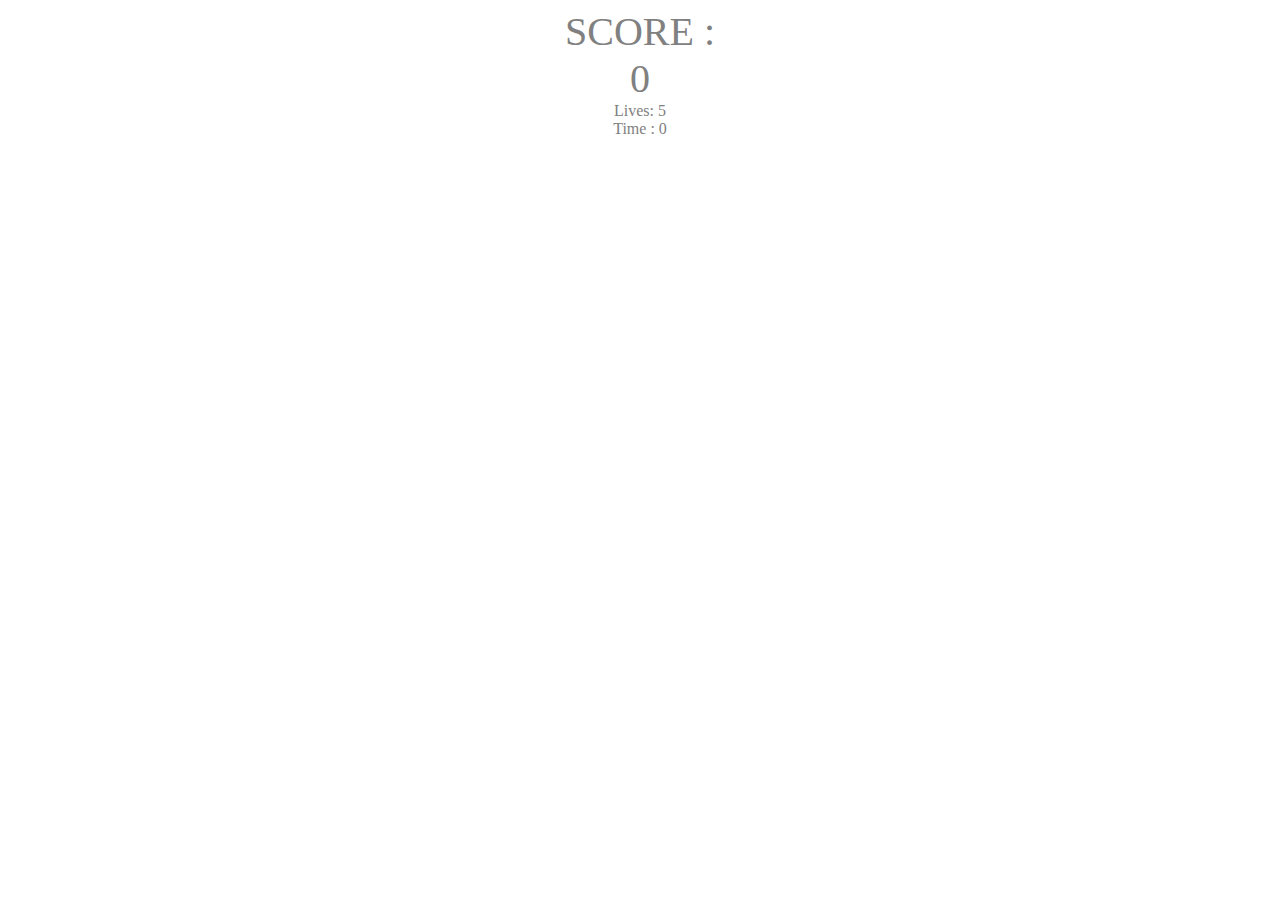
==== app.html @ b2143b67 "Added Choose your character load screen" ====
<!DOCTYPE html>
<html>

<head>
    <meta charset="UTF-8">
    <title>Effective JavaScript: Frogger</title>
    <link rel="stylesheet" href="https://maxcdn.bootstrapcdn.com/bootstrap/3.3.6/css/bootstrap.min.css" integrity="sha384-1q8mTJOASx8j1Au+a5WDVnPi2lkFfwwEAa8hDDdjZlpLegxhjVME1fgjWPGmkzs7" crossorigin="anonymous">
    <link rel="stylesheet" href="css/style.css">
    <script src="https://code.jquery.com/jquery-3.0.0.min.js" integrity="sha256-JmvOoLtYsmqlsWxa7mDSLMwa6dZ9rrIdtrrVYRnDRH0=" crossorigin="anonymous"></script>
</head>
<body>
    <div id="mainID" class="container">
        <div class="row">
            <game id="div1" class="col-md-7">

            </game>
            <div class="col-md-3 text-center score" >
                SCORE : 
            </div>
            <div class="col-md-2 text-center score" id="score">
            0   
            </div>
        </div>
    </div>

        <div class="container">
            <div class="row">
                <div class="col-md-6" id="lives">
                    Lives: 5

                </div>
                <div class="col-md-6">
                    Time : 0
                </div>
            </div>
        </div>
    
</body>
    
<script src="js/resources.js"></script>
<script src="js/app.js"></script>
<script src="js/engine.js"></script>
    
</html>
---- css/style.css ----
* {
/*    border: 1px solid red !important;*/
    color: grey;

}

body {
    text-align: center;
/*    display: flex;*/
/*    flex-flow: wrap;*/
}


canvas {
/*    background-color: blue;*/
/*    width: 30%;*/
    height: auto;
}

.score{
    font-size: 40px;
}

.characters{
    margin-top: 20%;
}

.choose{
    font-size: 850%;
}

.char{
    margin-left: 10%;
    margin-right: 10%;
}
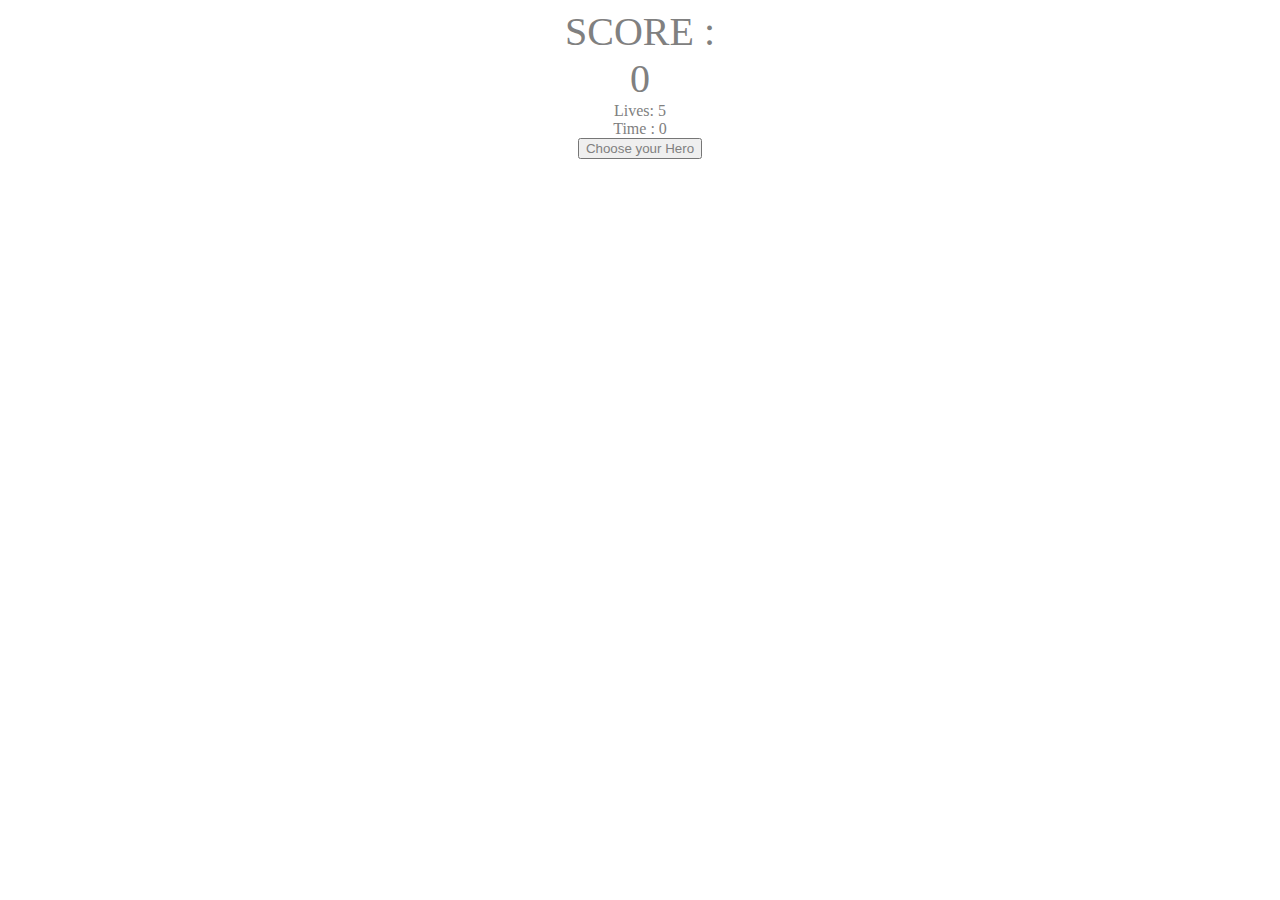
==== commit 9b6da208: "character return button" ====
--- a/app.html
+++ b/app.html
@@ -23,17 +23,22 @@
         </div>
     </div>
 
-        <div class="container">
-            <div class="row">
-                <div class="col-md-6" id="lives">
-                    Lives: 5
+    <div class="container">
+        <div class="row">
+            <div class="col-md-6" id="lives">
+                Lives: 5
 
-                </div>
-                <div class="col-md-6">
-                    Time : 0
-                </div>
+            </div>
+            <div class="col-md-6">
+                Time : 0
             </div>
         </div>
+    </div>
+    <div class="row">
+<form action="index.html">
+    <input type="submit" value="Choose your Hero" />
+</form>
+    </div>
     
 </body>
     
--- a/css/style.css
+++ b/css/style.css
@@ -22,7 +22,7 @@
 }
 
 .characters{
-    margin-top: 20%;
+    margin-top: 10%;
 }
 
 .choose{
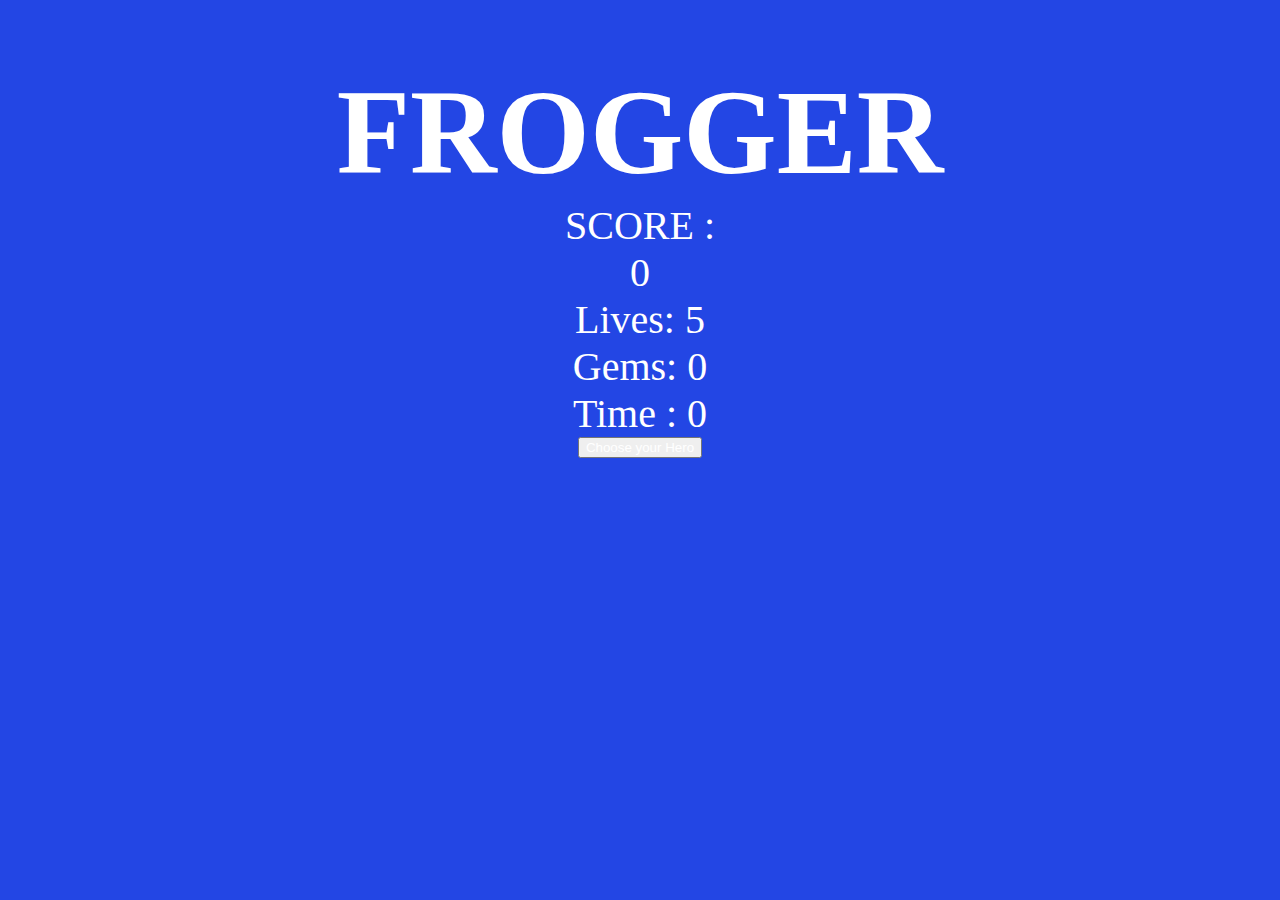
==== commit edf84f30: "implemented Gem create and gem count." ====
--- a/app.html
+++ b/app.html
@@ -10,34 +10,42 @@
 </head>
 <body>
     <div id="mainID" class="container">
+        <div class="row choose">
+            <strong>FROGGER</strong>
+        </div>
+        <div>            
+            <div class="col-md-6 text-center score" >
+                SCORE : 
+            </div>
+            <div class="col-md-6 text-center score" id="score">
+            0   
+            </div>
+        </div>
         <div class="row">
-            <game id="div1" class="col-md-7">
+            <game id="div1" class="col-md-12">
 
             </game>
-            <div class="col-md-3 text-center score" >
-                SCORE : 
-            </div>
-            <div class="col-md-2 text-center score" id="score">
-            0   
-            </div>
         </div>
     </div>
 
     <div class="container">
         <div class="row">
-            <div class="col-md-6" id="lives">
+            <div class="col-md-4 score" id="lives">
                 Lives: 5
+            </div>
+            <div class="col-md-4 score" id="gems">
+                Gems: 0
 
             </div>
-            <div class="col-md-6">
+            <div class="col-md-4 score">
                 Time : 0
             </div>
         </div>
     </div>
     <div class="row">
-<form action="index.html">
-    <input type="submit" value="Choose your Hero" />
-</form>
+    <form action="index.html">
+        <input type="submit" value="Choose your Hero" />
+    </form>
     </div>
     
 </body>
--- a/css/style.css
+++ b/css/style.css
@@ -1,13 +1,17 @@
 * {
 /*    border: 1px solid red !important;*/
-    color: grey;
+    color: white;
 
 }
 
 body {
     text-align: center;
-/*    display: flex;*/
-/*    flex-flow: wrap;*/
+    background-color: #2346e4;
+    margin: 5%;
+/*
+    display: flex;
+    flex-flow: wrap;
+*/
 }
 
 
@@ -22,14 +26,14 @@
 }
 
 .characters{
-    margin-top: 10%;
+    margin-top: 0%;
 }
 
 .choose{
-    font-size: 850%;
+    font-size: 750%;
 }
 
 .char{
-    margin-left: 10%;
-    margin-right: 10%;
+    margin-left: 5%;
+    margin-right: 5%;
 }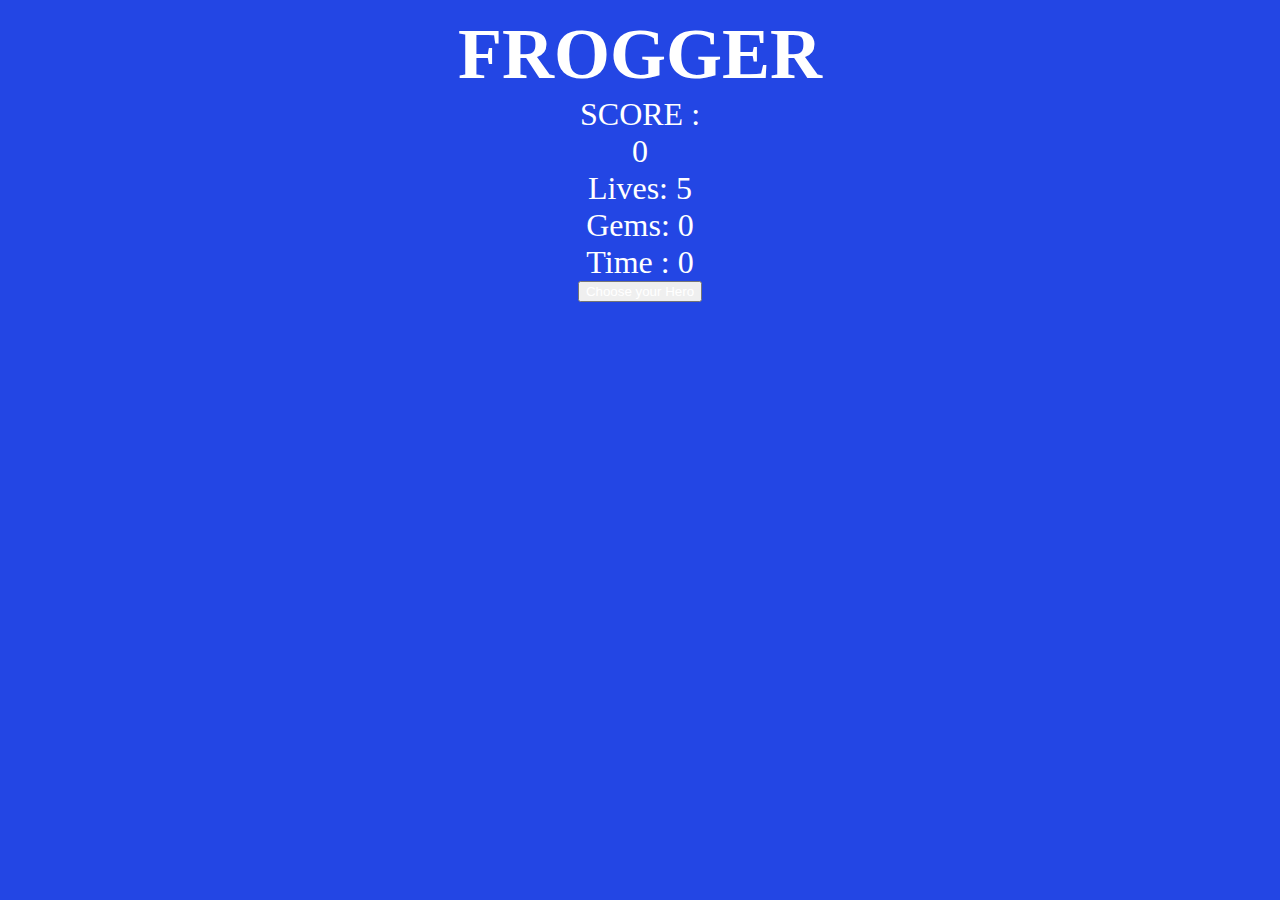
==== commit 7e5b44f0: "Formatting adjusted" ====
--- a/app.html
+++ b/app.html
@@ -29,17 +29,15 @@
     </div>
 
     <div class="container">
-        <div class="row">
-            <div class="col-md-4 score" id="lives">
-                Lives: 5
-            </div>
-            <div class="col-md-4 score" id="gems">
-                Gems: 0
+        <div class="col-md-4 score" id="lives">
+            Lives: 5
+        </div>
+        <div class="col-md-4 score" id="gems">
+            Gems: 0
 
-            </div>
-            <div class="col-md-4 score">
-                Time : 0
-            </div>
+        </div>
+        <div class="col-md-4 score">
+            Time : 0
         </div>
     </div>
     <div class="row">
--- a/css/style.css
+++ b/css/style.css
@@ -7,7 +7,7 @@
 body {
     text-align: center;
     background-color: #2346e4;
-    margin: 5%;
+    margin: 1%;
 /*
     display: flex;
     flex-flow: wrap;
@@ -17,12 +17,12 @@
 
 canvas {
 /*    background-color: blue;*/
-/*    width: 30%;*/
-    height: auto;
+    width: 35%;
+/*    height: auto;*/
 }
 
 .score{
-    font-size: 40px;
+    font-size: 2em;
 }
 
 .characters{
@@ -30,7 +30,7 @@
 }
 
 .choose{
-    font-size: 750%;
+    font-size: 450%;
 }
 
 .char{
